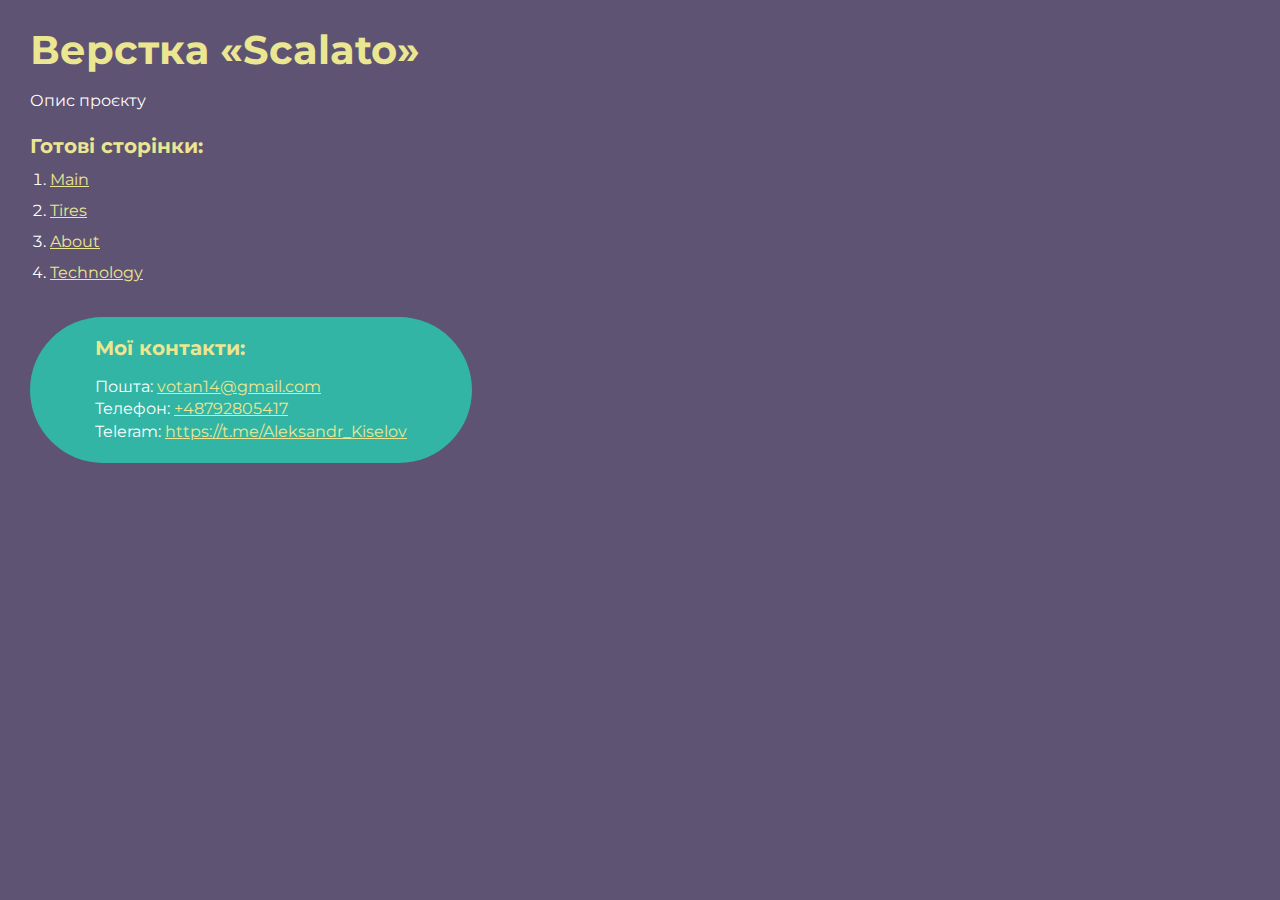
==== index.html @ 4e6eb6dd "Add files via upload" ====
<!DOCTYPE html>
<html>

<head>
	<meta charset="UTF-8">
	<meta name="viewport" content="width=device-width, initial-scale=1.0">
	<title>Верстка «Scalato»</title>
</head>

<body>
	<div class="rootpage">
		<h1>Верстка «Scalato»</h1>
		<div class="rootpage__info">
			Опис проєкту
		</div>
		<h2>Готові сторінки:</h2>
		<ol class="rootpage__list">
			<li><a target="_blank" href="home.html">Main</a></li>
			<li><a target="_blank" href="tires.html">Tires</a></li>
			<li><a target="_blank" href="about.html">About</a></li>
			<li><a target="_blank" href="techno.html">Technology</a></li>
		</ol>
		<div class="rootpage__contacts">
			<h2>Мої контакти:</h2>
			<p>Пошта: <a href="mailto:votan14@gmail.com">votan14@gmail.com</a></p>
			<p>Телефон: <a href="tel:+48792805417">+48792805417</a></p>
			<p>Teleram: <a href="">https://t.me/Aleksandr_Kiselov</a></p>
		</div>
	</div>
</body>
<style>
	@charset "UTF-8";
	@import url("https://fonts.googleapis.com/css?family=Montserrat:regular,700&display=swap");

	*,
	*::before,
	*::after {
		padding: 0px;
		margin: 0px;
		border: 0px;
		box-sizing: border-box;
	}

	html,
	body {
		height: 100%;
		margin: 0;
		padding: 0;
		min-width: 320px;
		width: 100%;
		color: #fff;
		background-color: #5e5373;
	}

	body {
		font-family: Montserrat;
		font-size: 100%;
		line-height: 1;
		font-size: 1rem;
	}

	a {
		text-decoration: underline;
		color: #ebe691
	}

	a:visited {
		text-decoration: underline;
		color: #aaa768;
	}

	a:hover {
		text-decoration: none;
	}

	ul li {
		list-style: none;
	}

	img {
		vertical-align: top;
	}

	.wrapper {
		width: 100%;
		min-height: 100%;
		overflow: hidden;
	}

	.rootpage {
		padding: 30px;
		display: flex;
		flex-direction: column;
		align-items: flex-start;
	}

	@media (max-width: 767px) {
		.rootpage {
			padding: 30px 15px;
		}
	}

	h1 {
		color: #ebe691;
		font-size: 2.5rem;
		margin: 0px 0px 1.25rem 0px;
	}

	@media (max-width: 767px) {
		h1 {
			font-size: 1.85rem;
			margin: 0px 0px 1.25rem 0px;
		}
	}

	h2 {
		color: #ebe691;
		font-size: 1.25rem;
		margin: 0px 0px 1rem 0px;
	}

	@media (max-width: 767px) {
		h2 {
			font-size: 1.125rem;
			margin: 0px 0px 1rem 0px;
		}
	}

	.rootpage__info {
		line-height: 140%;
		margin: 0px 0px 1.5rem 0px;
	}

	.rootpage__list {
		margin: 0px 0px 2.25rem 1.25rem;
	}

	.rootpage__list li:not(:last-child) {
		margin: 0px 0px 15px 0px;
	}

	.rootpage__contacts,
	.rootpage__tnx {
		border-radius: 200px;
		padding: 20px 65px;
		line-height: 140%;
	}

	@media (max-width: 767px) {

		.rootpage__contacts,
		.rootpage__tnx {
			border-radius: 40px;
			padding: 20px;
		}
	}

	.rootpage__contacts {
		background: #32b5a4;

	}

	.rootpage__contacts a {
		color: #ebe691;
	}

	.rootpage__tnx {
		background: #c22d63;
		margin: 0px 0px 1rem 0px;
	}
</style>

</html>
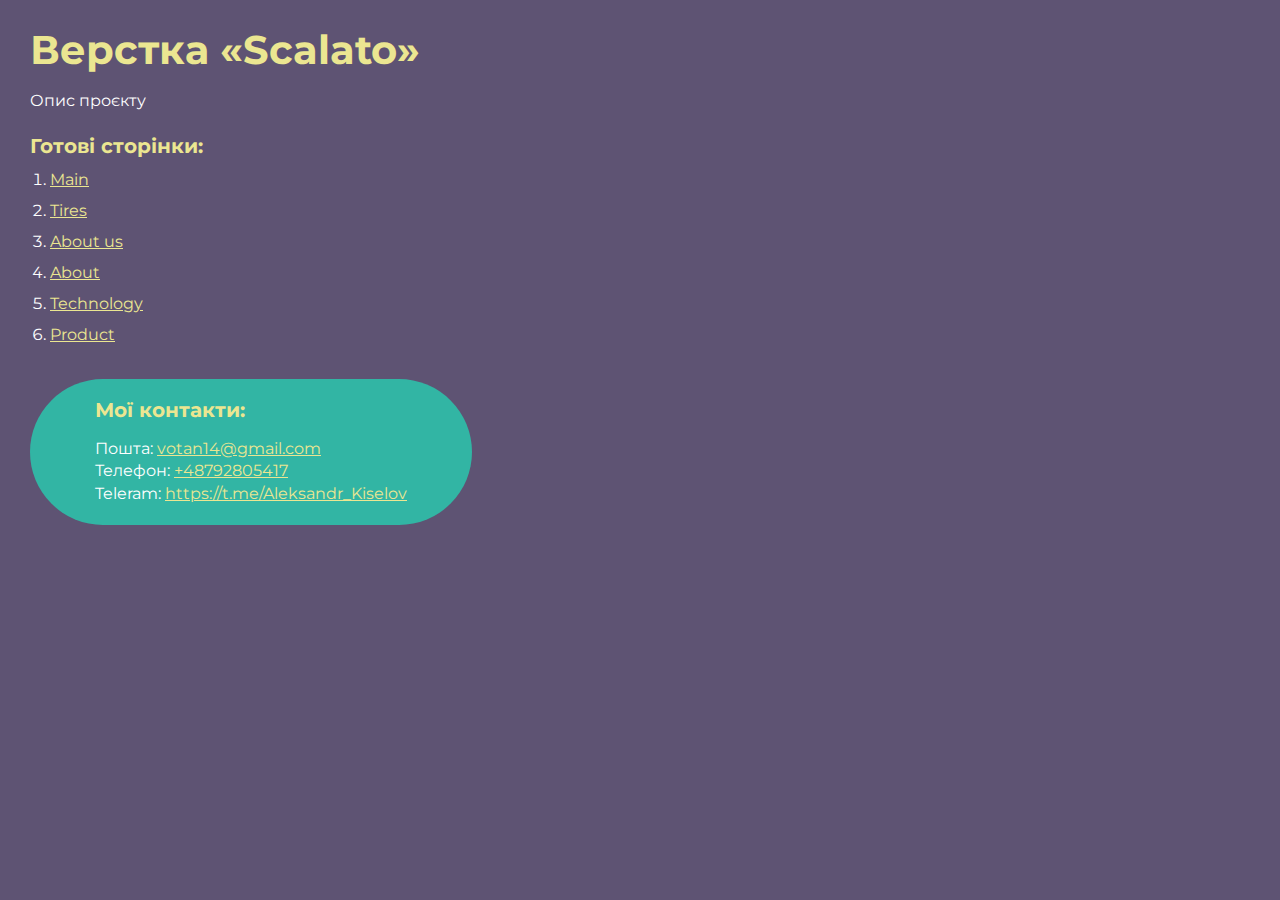
==== commit 2a6c32db: "Add files via upload" ====
--- a/index.html
+++ b/index.html
@@ -17,8 +17,10 @@
 		<ol class="rootpage__list">
 			<li><a target="_blank" href="home.html">Main</a></li>
 			<li><a target="_blank" href="tires.html">Tires</a></li>
+			<li><a target="_blank" href="about-us.html">About us</a></li>
 			<li><a target="_blank" href="about.html">About</a></li>
 			<li><a target="_blank" href="techno.html">Technology</a></li>
+			<li><a target="_blank" href="product.html">Product</a></li>
 		</ol>
 		<div class="rootpage__contacts">
 			<h2>Мої контакти:</h2>
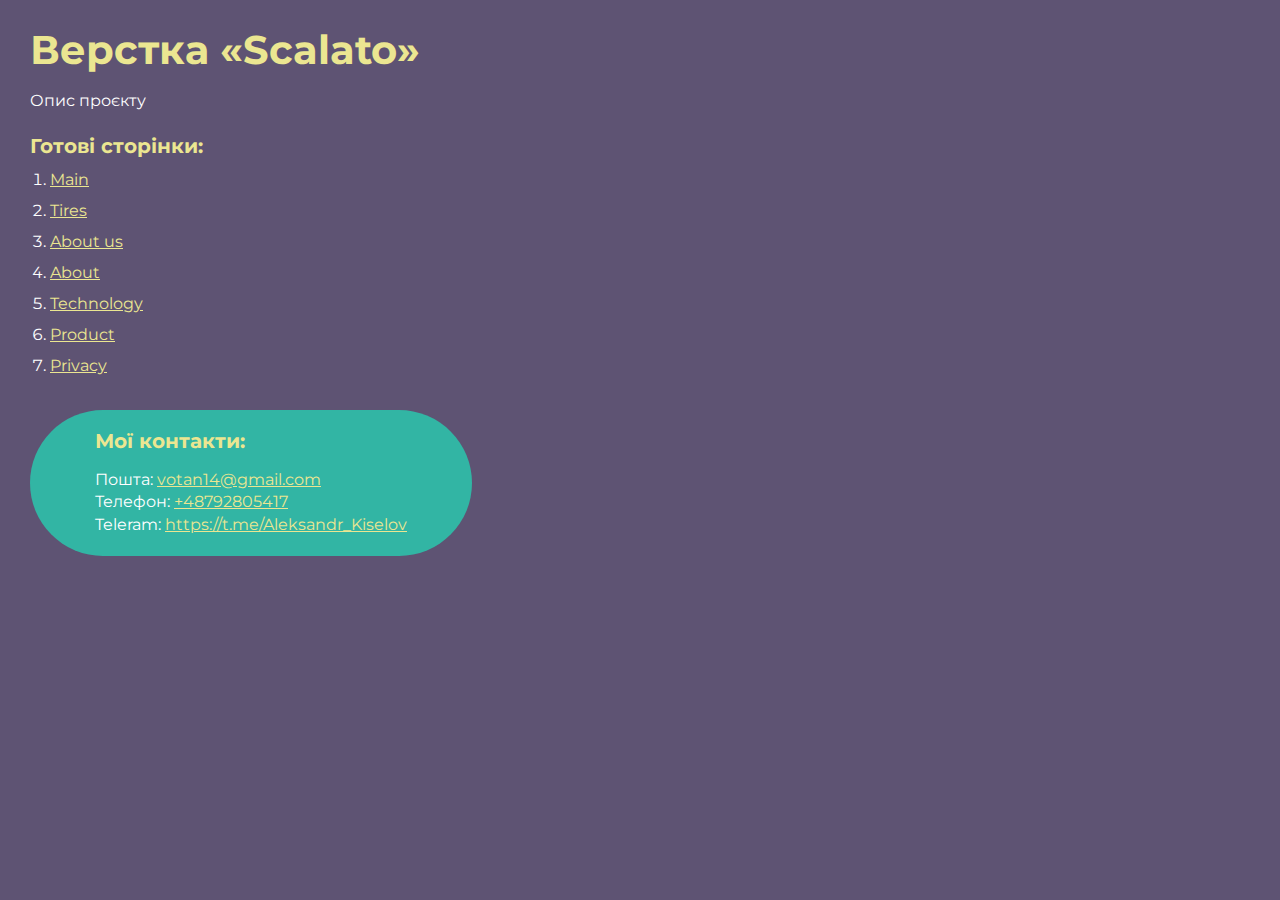
==== commit 59280cde: "Add files via upload" ====
--- a/index.html
+++ b/index.html
@@ -21,6 +21,7 @@
 			<li><a target="_blank" href="about.html">About</a></li>
 			<li><a target="_blank" href="techno.html">Technology</a></li>
 			<li><a target="_blank" href="product.html">Product</a></li>
+			<li><a target="_blank" href="privacy.html">Privacy</a></li>
 		</ol>
 		<div class="rootpage__contacts">
 			<h2>Мої контакти:</h2>
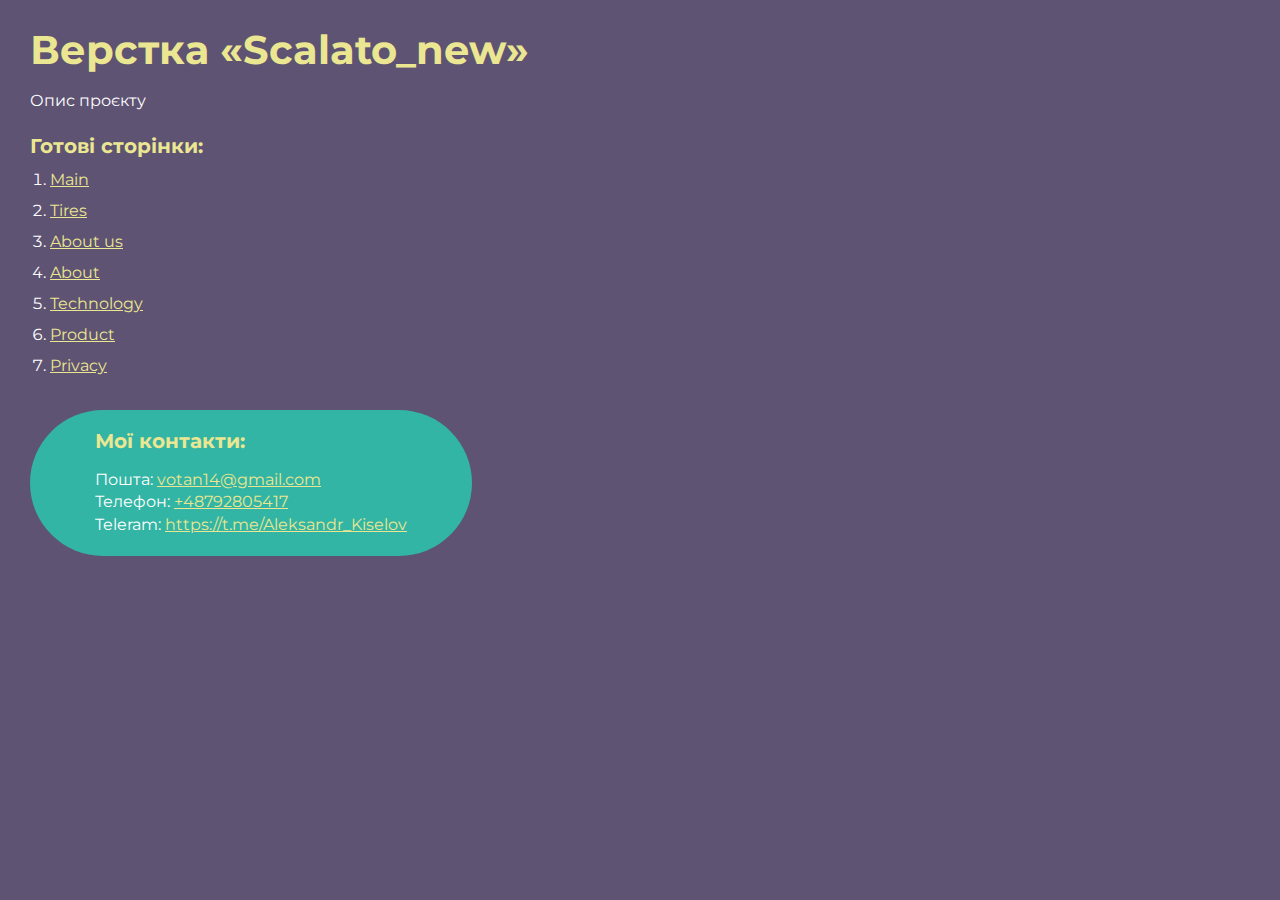
==== commit c6a4623f: "Add files via upload" ====
--- a/index.html
+++ b/index.html
@@ -4,12 +4,12 @@
 <head>
 	<meta charset="UTF-8">
 	<meta name="viewport" content="width=device-width, initial-scale=1.0">
-	<title>Верстка «Scalato»</title>
+	<title>Верстка «Scalato_new»</title>
 </head>
 
 <body>
 	<div class="rootpage">
-		<h1>Верстка «Scalato»</h1>
+		<h1>Верстка «Scalato_new»</h1>
 		<div class="rootpage__info">
 			Опис проєкту
 		</div>
